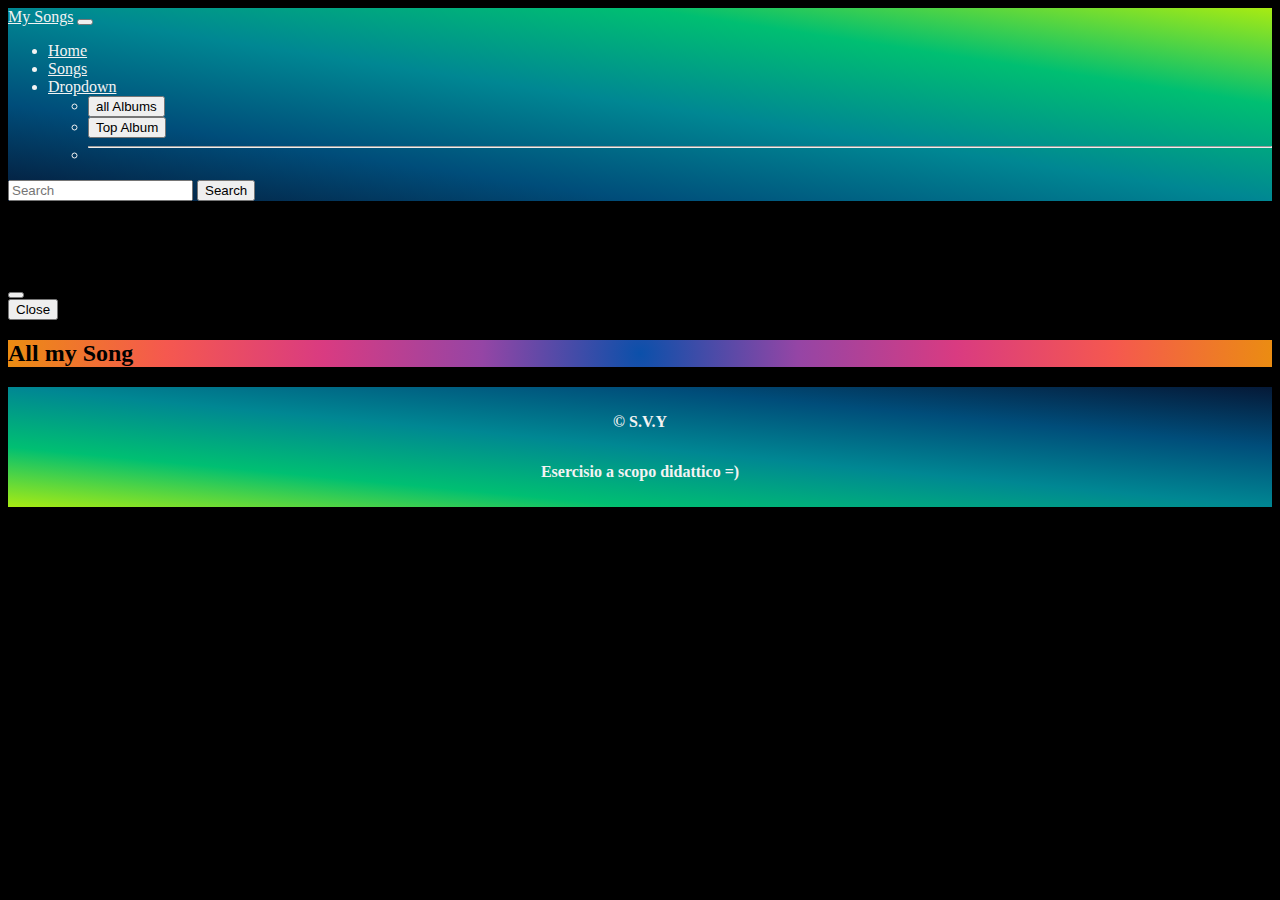
==== pages/allsongs.html @ 197c9c13 "Initial commit" ====
<!DOCTYPE html>
<html lang="en">
  <head>
    <meta charset="utf-8" />
    <meta name="viewport" content="width=device-width, initial-scale=1" />
    <title>Music</title>
    <link
      href="https://cdn.jsdelivr.net/npm/bootstrap@5.3.0-alpha1/dist/css/bootstrap.min.css"
      rel="stylesheet"
      integrity="sha384-GLhlTQ8iRABdZLl6O3oVMWSktQOp6b7In1Zl3/Jr59b6EGGoI1aFkw7cmDA6j6gD"
      crossorigin="anonymous"
    />
    <link rel="stylesheet" href="../style/style.css" />
  </head>
  <body>
    <header>
      <nav class="navbar navbar-expand-md">
        <div class="container-fluid">
          <a class="navbar-brand" href="#">My Songs</a>
          <button
            class="navbar-toggler"
            type="button"
            data-bs-toggle="collapse"
            data-bs-target="#navbarSupportedContent"
            aria-controls="navbarSupportedContent"
            aria-expanded="false"
            aria-label="Toggle navigation"
          >
            <span class="navbar-toggler-icon"></span>
          </button>
          <div class="collapse navbar-collapse" id="navbarSupportedContent">
            <ul class="navbar-nav me-auto mb-2 mb-lg-0">
              <li class="nav-item">
                <a
                  class="nav-link active"
                  aria-current="page"
                  href="../index.html"
                  >Home</a
                >
              </li>
              <li class="nav-item">
                <a class="nav-link" href="./pages/allsongs.html">Songs</a>
              </li>

              <li class="nav-item dropdown">
                <a
                  class="nav-link dropdown-toggle"
                  href="#"
                  role="button"
                  data-bs-toggle="dropdown"
                  aria-expanded="false"
                >
                  Dropdown
                </a>
                <ul class="dropdown-menu">
                  <li>
                    <button
                      id="show"
                      type="button"
                      class="btn btn-primary w-100"
                      data-bs-toggle="modal"
                      data-bs-target="#exampleModal"
                    >
                      all Albums
                    </button>
                  </li>
                  <li>
                    <button
                      type="button"
                      class="btn btn-primary w-100"
                      id="old"
                    >
                      Top Album
                    </button>
                  </li>
                  <li><hr class="dropdown-divider" /></li>
                </ul>
              </li>
            </ul>
            <form class="d-flex" role="search">
              <input
                class="form-control me-2"
                type="search"
                placeholder="Search"
                aria-label="Search"
              />
              <button class="btn btn-outline-light" type="submit">
                Search
              </button>
            </form>
          </div>
        </div>
      </nav>
    </header>
    <div id="alerts"></div>

    <!-- Modal -->
    <div
      class="modal fade"
      id="exampleModal"
      tabindex="-1"
      aria-labelledby="exampleModalLabel"
      aria-hidden="true"
    >
      <div class="modal-dialog">
        <div class="modal-content">
          <div class="modal-header">
            <h1 class="modal-title fs-5" id="exampleModalLabel">
              Tutti i nostri Album
            </h1>
            <button
              type="button"
              class="btn-close"
              data-bs-dismiss="modal"
              aria-label="Close"
            ></button>
          </div>
          <div id="modal" class="modal-body"></div>
          <div class="modal-footer">
            <button
              type="button"
              class="btn btn-secondary"
              data-bs-dismiss="modal"
            >
              Close
            </button>
          </div>
        </div>
      </div>
    </div>
    <main>
      <div class="container">
        <div class="row">
          <h2>All my Song</h2>
        </div>
        <div id="all" class="row"></div>
      </div>
    </main>
    <footer>
      <p>&copy S.V.Y</p>
      <p>Esercisio a scopo didattico =)</p>
    </footer>
    <script
      src="https://cdn.jsdelivr.net/npm/bootstrap@5.3.0-alpha1/dist/js/bootstrap.bundle.min.js"
      integrity="sha384-w76AqPfDkMBDXo30jS1Sgez6pr3x5MlQ1ZAGC+nuZB+EYdgRZgiwxhTBTkF7CXvN"
      crossorigin="anonymous"
    ></script>
    <script src="../scripts/scripts.js"></script>
  </body>
</html>
---- style/style.css ----
header nav {
  background-image: linear-gradient(to right top, #051937, #004d7a, #008793, #00bf72, #a8eb12);
  color: rgb(243, 243, 243);
}
header nav a {
  color: rgb(243, 243, 243) !important;
}

footer {
  display: flex;
  flex-direction: column;
  align-items: center;
  padding: 10px 0;
  background-image: linear-gradient(to left bottom, #051937, #004d7a, #008793, #00bf72, #a8eb12);
  color: rgb(243, 243, 243);
  font-weight: 600;
}

main {
  background-image: radial-gradient(circle, #0b50aa, #9545a5, #d93b81, #f5584f, #eb8c12);
}
main div.col div.card {
  background-image: linear-gradient(to left, #050c37, #59314b, #8d6867, #b4a69b, #e3e3e2);
  border-radius: 50px 5px 50px 5px;
  overflow: hidden;
  border: none;
}
main div.col div.card div.card-body {
  position: relative;
}
main div.col div.card div.card-body .audio {
  transform: scale(0.9);
}
@media screen and (max-width: 1200px) {
  main div.col div.card div.card-body .audio {
    transform: scale(0.7) translate(-50px);
  }
}
@media screen and (max-width: 300px) {
  main div.col div.card div.card-body .audio {
    transform: scale(0.6) translate(-120px);
  }
}
main aside #best div.card {
  border: 10px ridge red;
  border-radius: 5px 50px 50px 5px;
  background-image: linear-gradient(to right top, #051937, #004d7a, #008793, #00bf72, #a8eb12);
  color: rgb(243, 243, 243);
  overflow: hidden;
}
@media screen and (max-width: 400px) {
  main aside #best div.card audio {
    transform: scale(0.8) translate(-100px);
  }
}
@media screen and (max-width: 300px) {
  main aside #best div.card audio {
    transform: scale(0.6) translate(-150px);
  }
}

#alerts {
  background-image: linear-gradient(to left bottom, #051937, #004d7a, #008793, #00bf72, #a8eb12);
}

body {
  background-color: black;
}/*# sourceMappingURL=style.css.map */
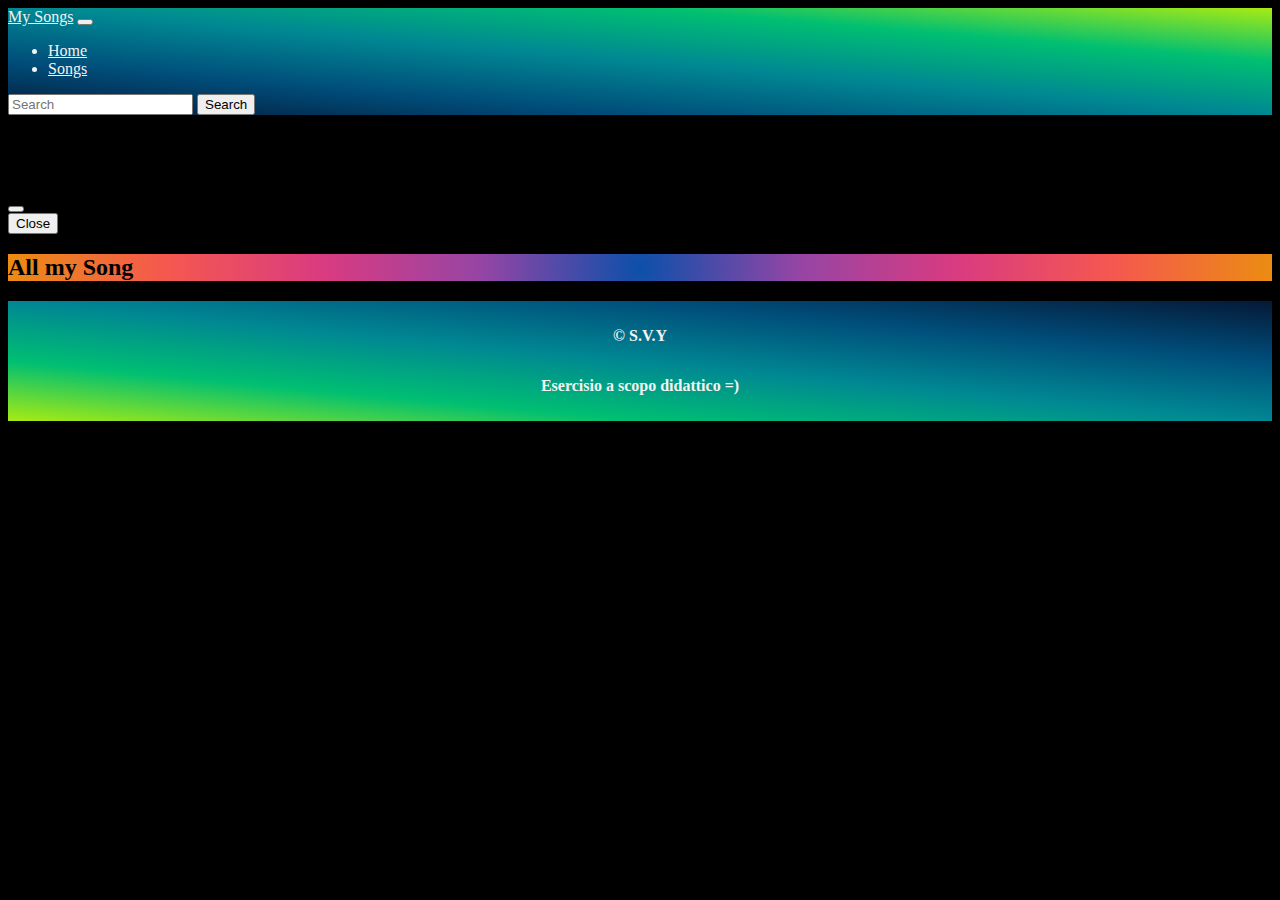
==== commit 1484c403: "a" ====
--- a/pages/allsongs.html
+++ b/pages/allsongs.html
@@ -39,10 +39,10 @@
                 >
               </li>
               <li class="nav-item">
-                <a class="nav-link" href="./pages/allsongs.html">Songs</a>
+                <a class="nav-link" href="./allsongs.html">Songs</a>
               </li>
 
-              <li class="nav-item dropdown">
+              <!-- <li class="nav-item dropdown">
                 <a
                   class="nav-link dropdown-toggle"
                   href="#"
@@ -75,7 +75,7 @@
                   </li>
                   <li><hr class="dropdown-divider" /></li>
                 </ul>
-              </li>
+              </li> -->
             </ul>
             <form class="d-flex" role="search">
               <input
